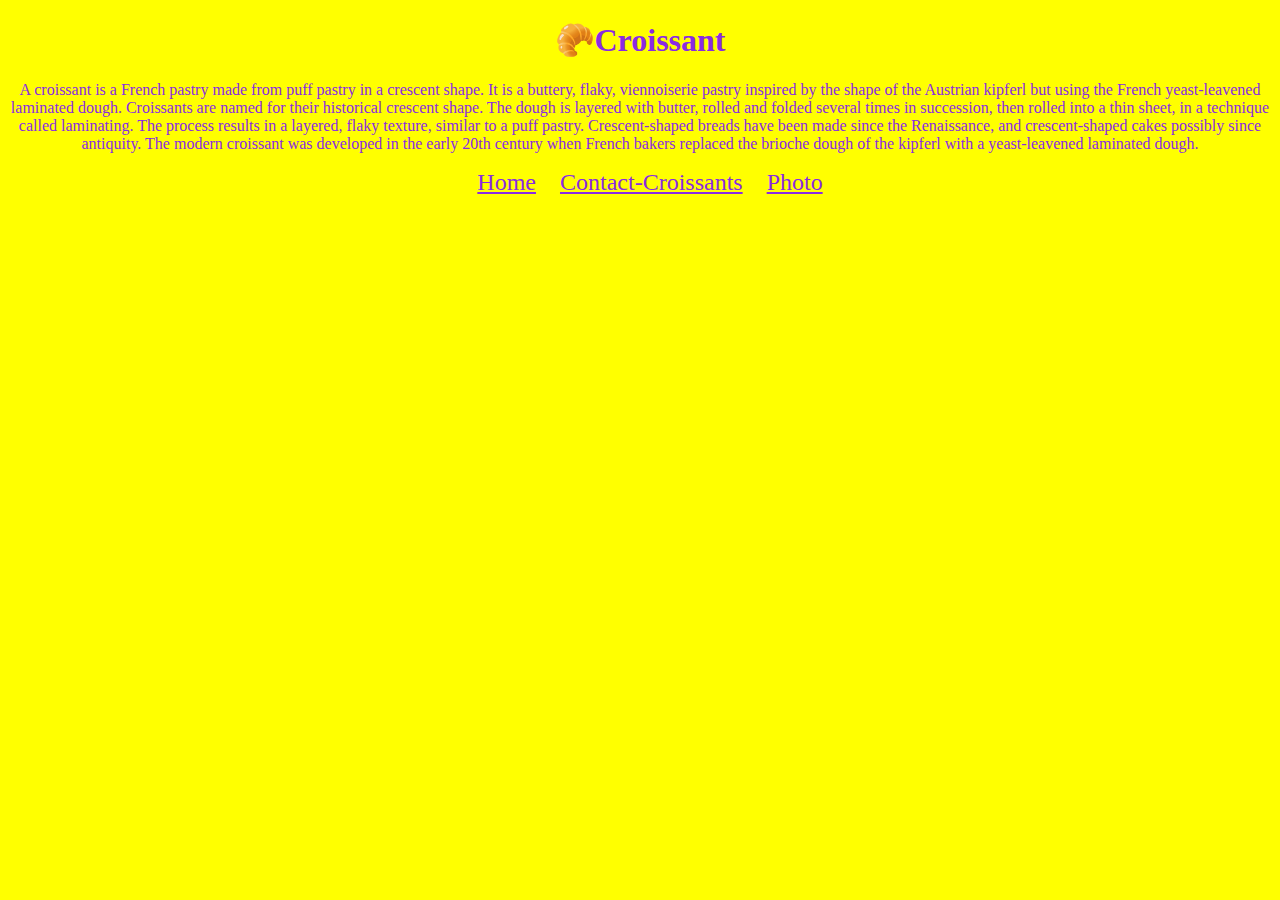
==== index.html @ f507ab88 "Created File Structures (index, contact, photo html files, css and images)" ====
<!DOCTYPE html>
<html lang="en">
  <head>
    <meta charset="UTF-8" />
    <meta name="viewport" content="width=device-width, initial-scale=1.0" />
    <link rel="stylesheet" href="/css/style.css" />
    <title>Croissant-Home</title>
  </head>
  <body>
    <h1>🥐Croissant</h1>

    <p>
      A croissant is a French pastry made from puff pastry in a crescent shape.
      It is a buttery, flaky, viennoiserie pastry inspired by the shape of the
      Austrian kipferl but using the French yeast-leavened laminated dough.
      Croissants are named for their historical crescent shape. The dough is
      layered with butter, rolled and folded several times in succession, then
      rolled into a thin sheet, in a technique called laminating. The process
      results in a layered, flaky texture, similar to a puff pastry.
      Crescent-shaped breads have been made since the Renaissance, and
      crescent-shaped cakes possibly since antiquity. The modern croissant was
      developed in the early 20th century when French bakers replaced the
      brioche dough of the kipferl with a yeast-leavened laminated dough.
    </p>

    <a href="/index.html">Home</a>
    <a href="/contact.html">Contact-Croissants</a>
    <a href="/photo.html">Photo</a>
  </body>
</html>
---- css/style.css ----
body {
  background-color: yellow;
  text-align: center;
  color: blueviolet;
}

h1 {
  color: blueviolet;
  font-size: 2em;
}

a {
  padding-left: 20px;
  font-size: x-large;
  color: blueviolet;
}

img {
  height: 400px;
  width: 500px;
  display: block;
  margin: 0 auto;
  margin-bottom: 17px;
}
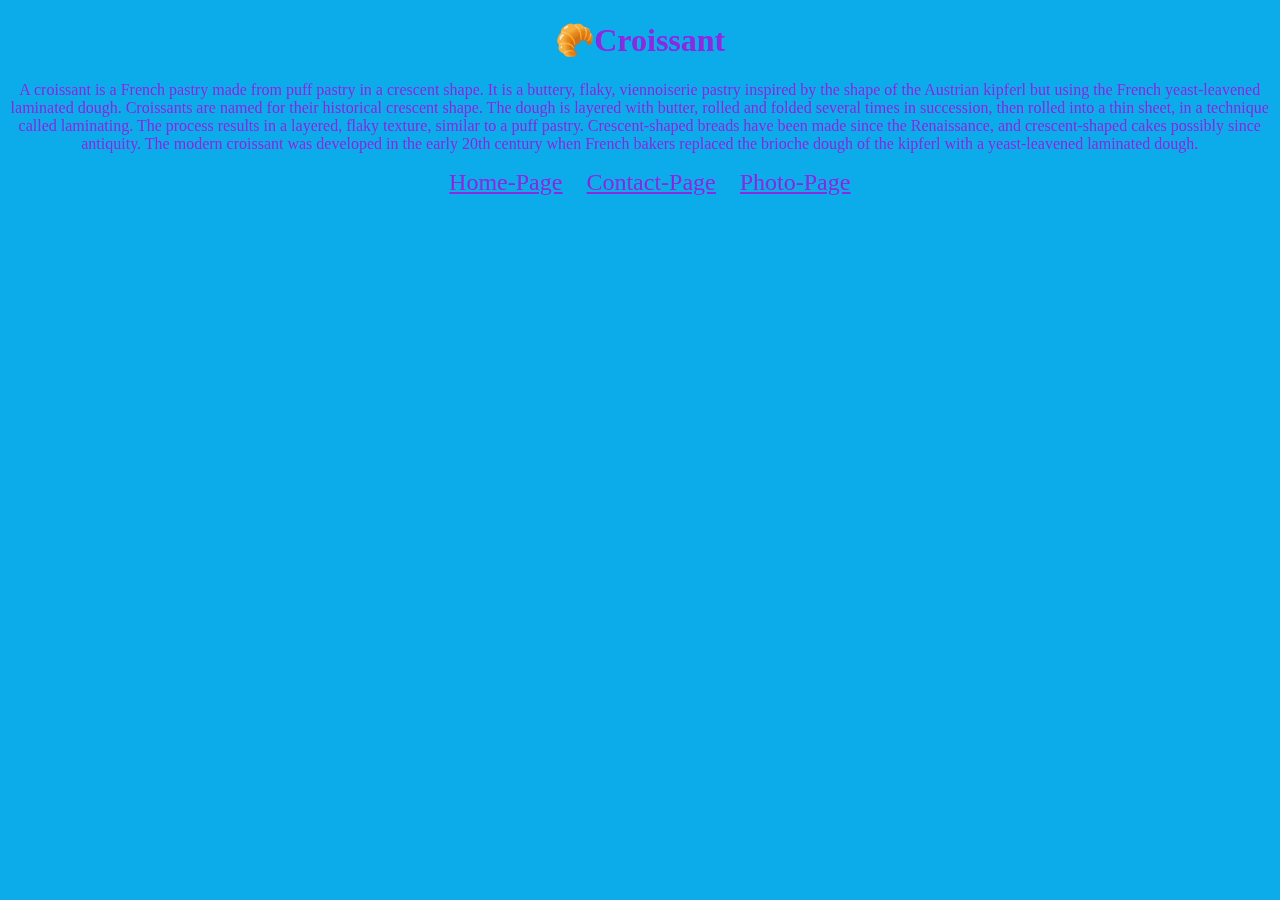
==== commit cbb9c383: "Added some content to make the website SEO friendly" ====
--- a/index.html
+++ b/index.html
@@ -2,9 +2,11 @@
 <html lang="en">
   <head>
     <meta charset="UTF-8" />
+    <meta name="description" content="The history of where croissants were first
+    baked, and a snippet of the recipe to follow: Wikipedia.com />
     <meta name="viewport" content="width=device-width, initial-scale=1.0" />
     <link rel="stylesheet" href="/css/style.css" />
-    <title>Croissant-Home</title>
+    <title>Wikipedia's description of a croissant</title>
   </head>
   <body>
     <h1>🥐Croissant</h1>
@@ -23,8 +25,8 @@
       brioche dough of the kipferl with a yeast-leavened laminated dough.
     </p>
 
-    <a href="/index.html">Home</a>
-    <a href="/contact.html">Contact-Croissants</a>
-    <a href="/photo.html">Photo</a>
+    <a href="/index.html" title="home">Home-Page</a>
+    <a href="/contact.html" title="contact">Contact-Page</a>
+    <a href="/photo.html" title="photo">Photo-Page</a>
   </body>
 </html>
--- a/css/style.css
+++ b/css/style.css
@@ -1,5 +1,5 @@
 body {
-  background-color: yellow;
+  background-color: #0cabea;
   text-align: center;
   color: blueviolet;
 }
